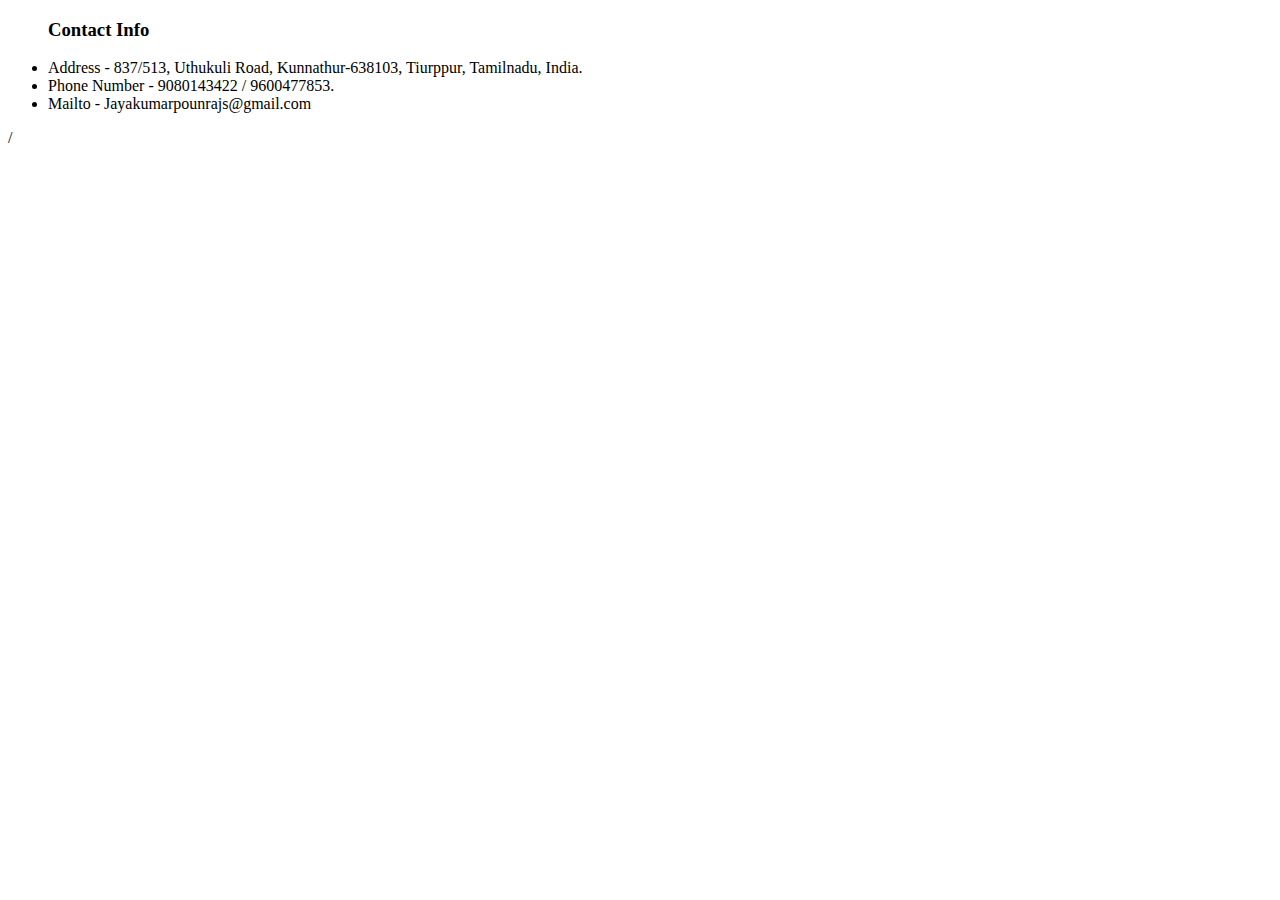
==== Contact.html @ dff1c1fd "Add initial CV website files" ====
<!DOCTYPE html>
<html lang="en" dir="ltr">
  <head>
    <meta charset="utf-8">
    <title></title>
  </head>
  <body>
    <ul>
      <h3>Contact Info</h3>
      <li>Address - 837/513, Uthukuli Road, Kunnathur-638103, Tiurppur, Tamilnadu, India.</li>
      <li>Phone Number - 9080143422 / 9600477853.</li>
      <li>Mailto - Jayakumarpounrajs@gmail.com</li>
    </ul>
  </body>
/</html>
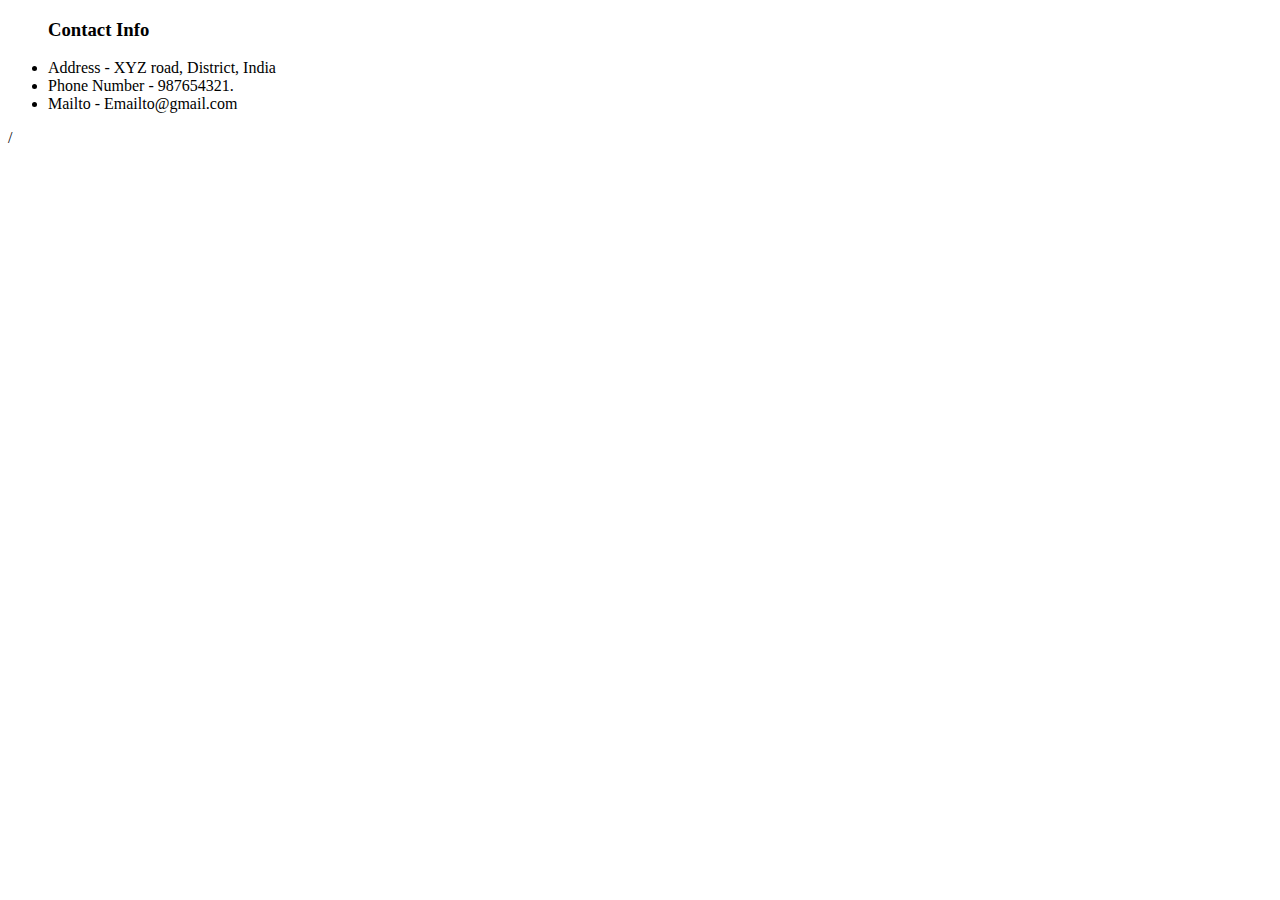
==== commit b5a93c7c: "Update Contact.html" ====
--- a/Contact.html
+++ b/Contact.html
@@ -7,9 +7,9 @@
   <body>
     <ul>
       <h3>Contact Info</h3>
-      <li>Address - 837/513, Uthukuli Road, Kunnathur-638103, Tiurppur, Tamilnadu, India.</li>
-      <li>Phone Number - 9080143422 / 9600477853.</li>
-      <li>Mailto - Jayakumarpounrajs@gmail.com</li>
+      <li>Address - XYZ road, District, India</li>
+      <li>Phone Number - 987654321.</li>
+      <li>Mailto - Emailto@gmail.com</li>
     </ul>
   </body>
 /</html>
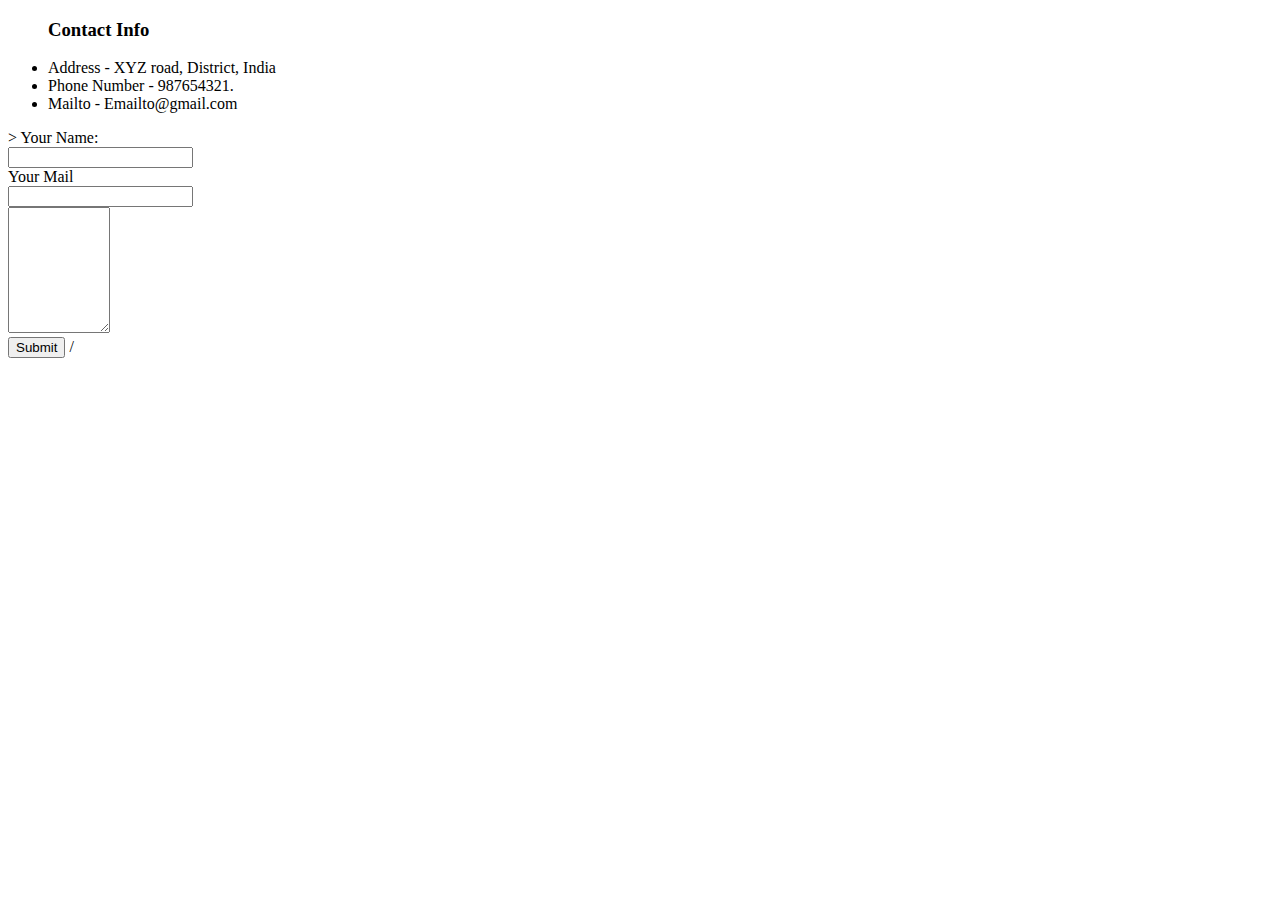
==== commit 5f9a44ea: "Update Contact.html" ====
--- a/Contact.html
+++ b/Contact.html
@@ -11,5 +11,12 @@
       <li>Phone Number - 987654321.</li>
       <li>Mailto - Emailto@gmail.com</li>
     </ul>
-  </body>
+    <form action="mailto:jayakumarpounrajs@gmail.com" method="post" enctype="text/plain">>
+      <label>Your Name:</label><br>
+      <input type="text" name="Your Name"><br>
+      <label>Your Mail</Label><br>
+      <input type="email" name="Your Mail"><br>
+      <textarea name=""yourmessage" rows="8" cols="10"></textarea><br>
+      <input type="submit">
+   </body>
 /</html>
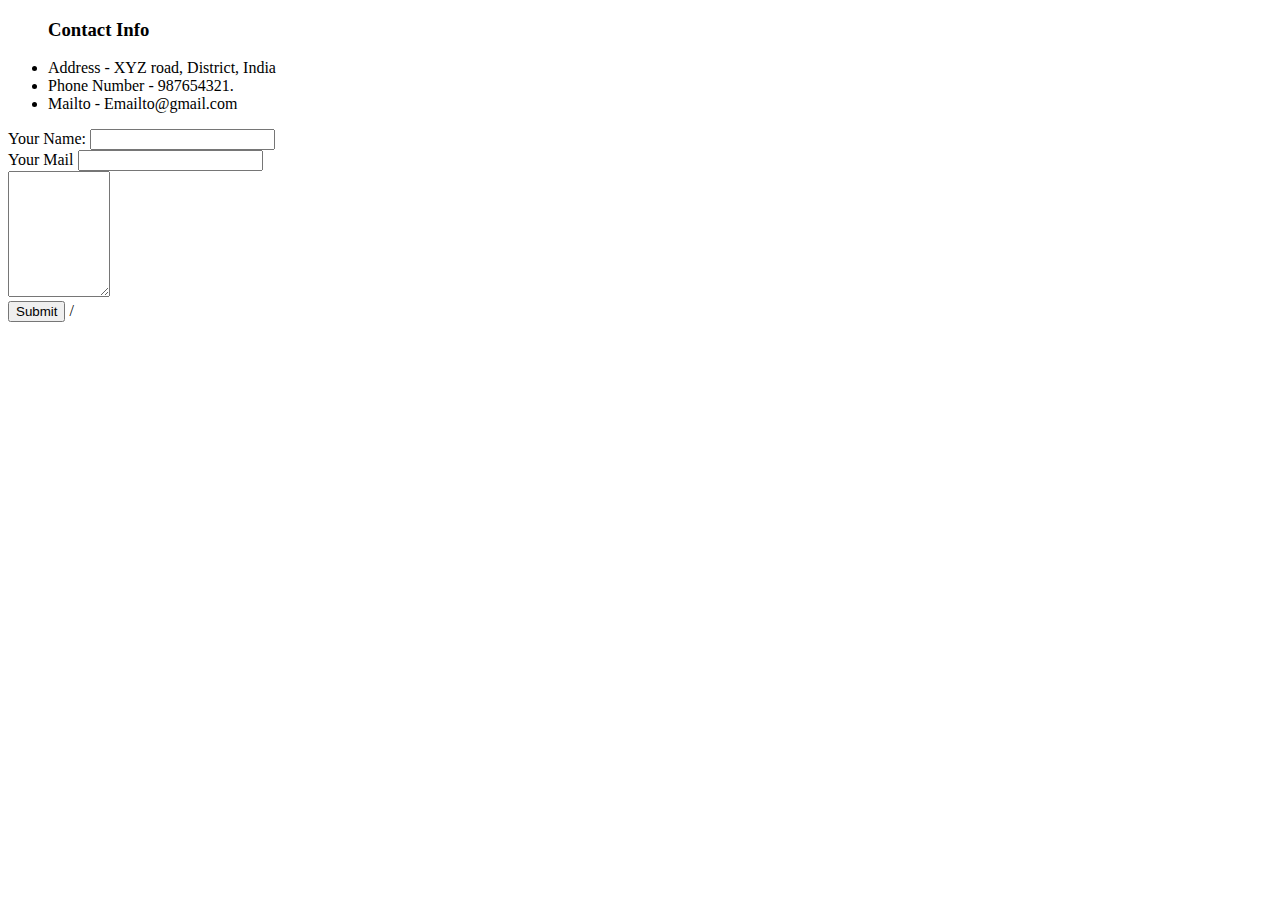
==== commit 03169e35: "Update Contact.html" ====
--- a/Contact.html
+++ b/Contact.html
@@ -11,10 +11,10 @@
       <li>Phone Number - 987654321.</li>
       <li>Mailto - Emailto@gmail.com</li>
     </ul>
-    <form action="mailto:jayakumarpounrajs@gmail.com" method="post" enctype="text/plain">>
-      <label>Your Name:</label><br>
+    <form action="mailto:jayakumarpounrajs@gmail.com" method="post" enctype="text/plain">
+      <label>Your Name:</label>
       <input type="text" name="Your Name"><br>
-      <label>Your Mail</Label><br>
+      <label>Your Mail</Label>
       <input type="email" name="Your Mail"><br>
       <textarea name=""yourmessage" rows="8" cols="10"></textarea><br>
       <input type="submit">
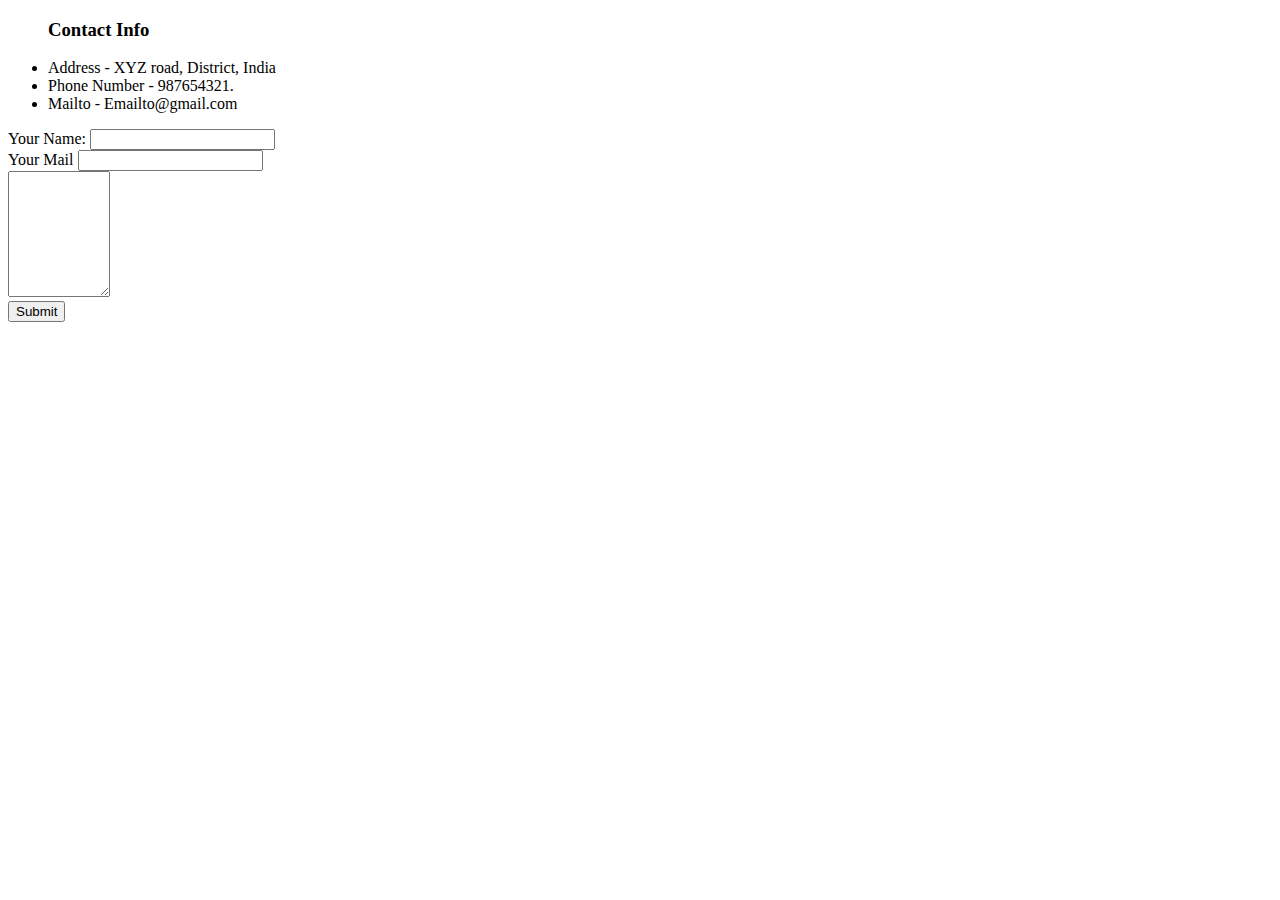
==== commit 7ee397d2: "Update Contact.html" ====
--- a/Contact.html
+++ b/Contact.html
@@ -19,4 +19,4 @@
       <textarea name=""yourmessage" rows="8" cols="10"></textarea><br>
       <input type="submit">
    </body>
-/</html>
+</html>
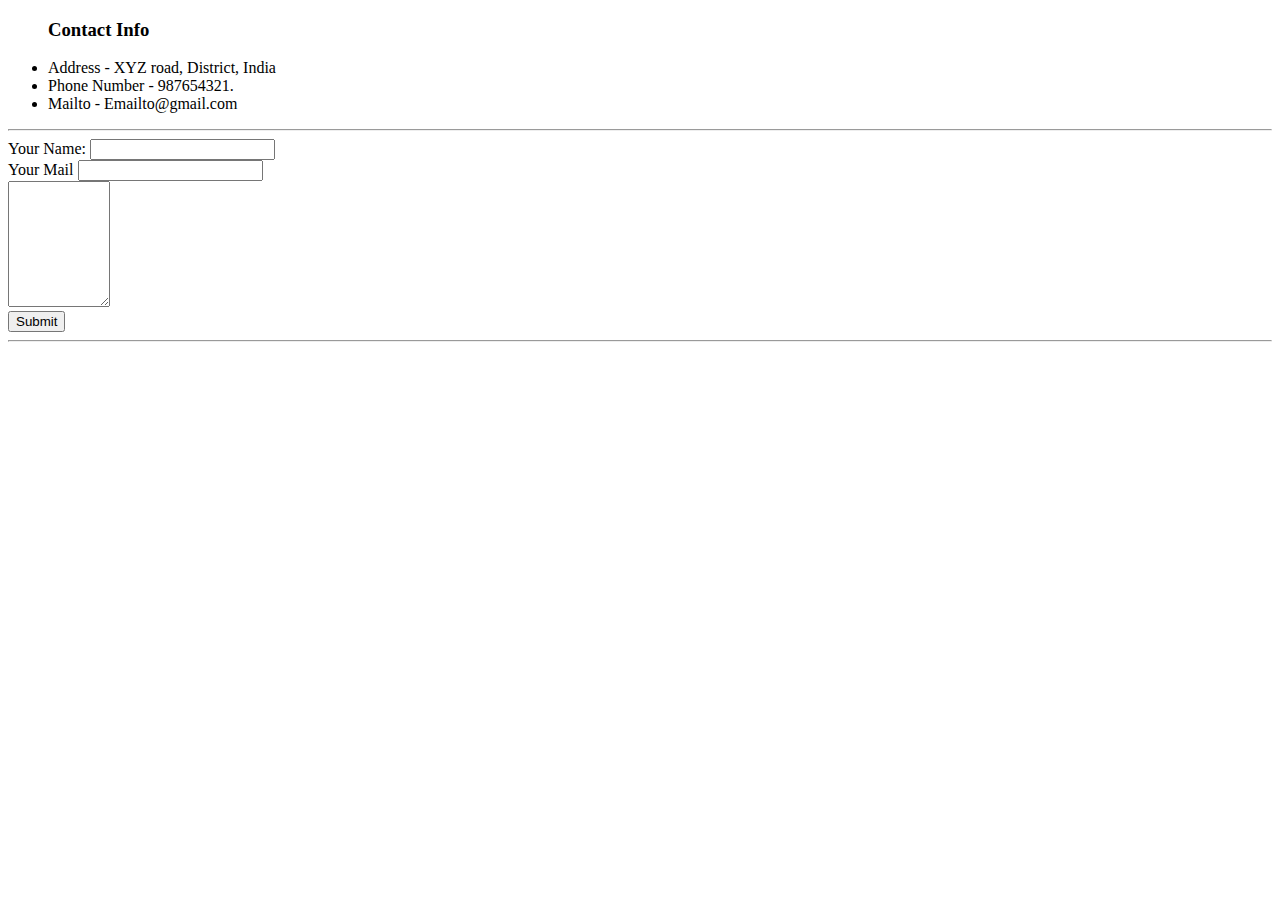
==== commit 2a39f4ce: "Update Contact.html" ====
--- a/Contact.html
+++ b/Contact.html
@@ -10,13 +10,13 @@
       <li>Address - XYZ road, District, India</li>
       <li>Phone Number - 987654321.</li>
       <li>Mailto - Emailto@gmail.com</li>
-    </ul>
+    </ul><hr>
     <form action="mailto:jayakumarpounrajs@gmail.com" method="post" enctype="text/plain">
       <label>Your Name:</label>
       <input type="text" name="Your Name"><br>
       <label>Your Mail</Label>
       <input type="email" name="Your Mail"><br>
       <textarea name=""yourmessage" rows="8" cols="10"></textarea><br>
-      <input type="submit">
+      <input type="submit"><hr>
    </body>
 </html>
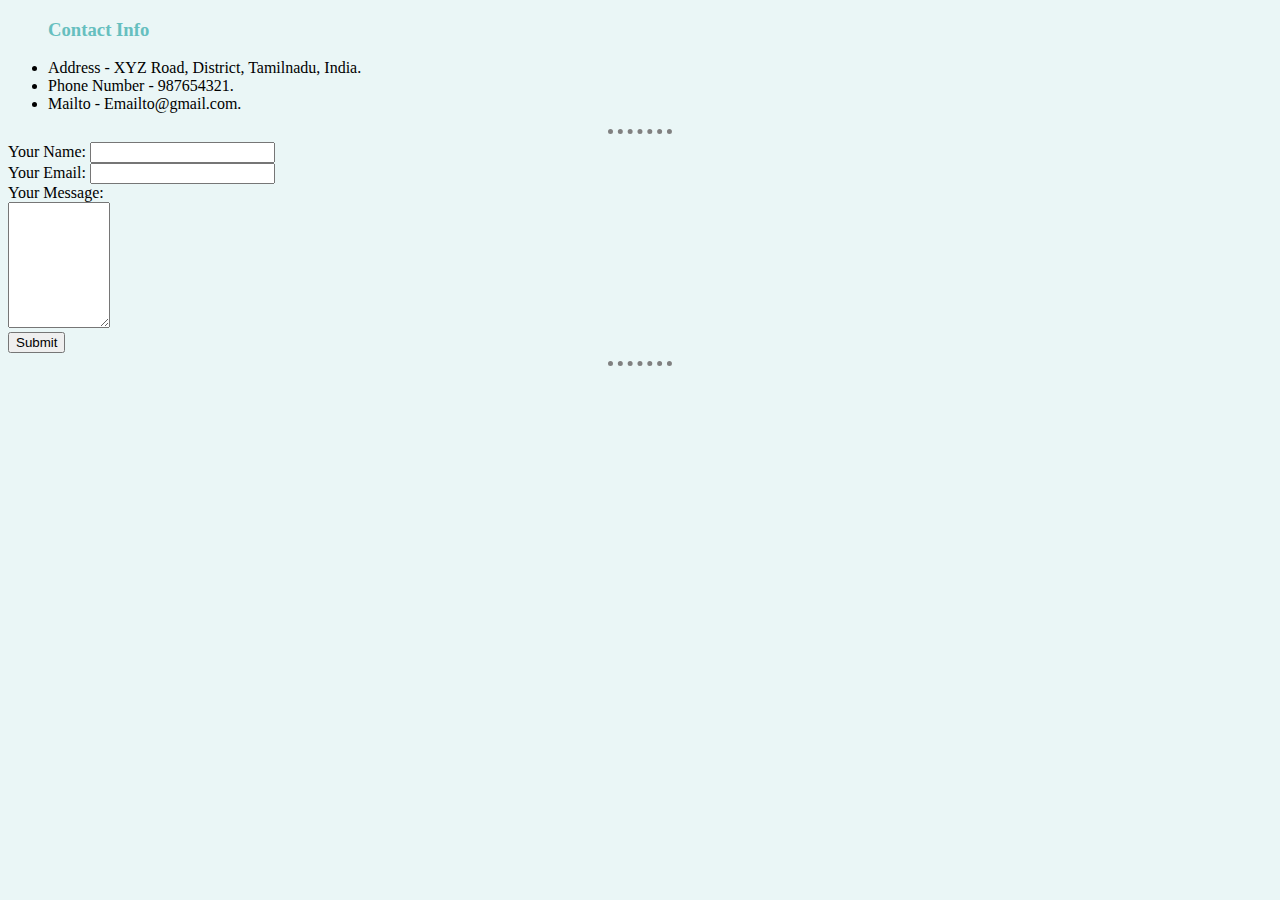
==== commit 1c983ee0: "Add files via upload" ====
--- a/Contact.html
+++ b/Contact.html
@@ -2,21 +2,25 @@
 <html lang="en" dir="ltr">
   <head>
     <meta charset="utf-8">
-    <title></title>
+    <title>My Contact Info</title>
+  <link rel="stylesheet" href="css/styles.css">
   </head>
   <body>
     <ul>
       <h3>Contact Info</h3>
-      <li>Address - XYZ road, District, India</li>
+      <li>Address - XYZ Road, District, Tamilnadu, India.</li>
       <li>Phone Number - 987654321.</li>
-      <li>Mailto - Emailto@gmail.com</li>
-    </ul><hr>
-    <form action="mailto:jayakumarpounrajs@gmail.com" method="post" enctype="text/plain">
+      <li>Mailto - Emailto@gmail.com.</li>
+    </ul>
+    <hr>
+    <form  action="mailto:jayakumarpounrajs@gmail.com" method="post" enctype="text/plain">
       <label>Your Name:</label>
-      <input type="text" name="Your Name"><br>
-      <label>Your Mail</Label>
-      <input type="email" name="Your Mail"><br>
-      <textarea name=""yourmessage" rows="8" cols="10"></textarea><br>
-      <input type="submit"><hr>
-   </body>
+      <input type="text" name="Name" value=""><br>
+      <label>Your Email:</label>
+      <input type="email" name="Email" value=""><br>
+      <label>Your Message:</label><br>
+      <textarea name="Message" rows="8" cols="10"></textarea><br>
+      <input type="submit" name=""><hr>
+    </form>
+  </body>
 </html>
--- a/css/styles.css
+++ b/css/styles.css
@@ -0,0 +1,17 @@
+body{
+  background-color:#EAF6F6;
+}
+
+hr{
+   border-style: none;
+   border-top-style: dotted;
+   border-color: grey ;
+   border-width:5px;
+  width:5%;
+}
+h1{
+  color:#66BFBF;
+}
+h3{
+  color:#66BFBF;
+}
